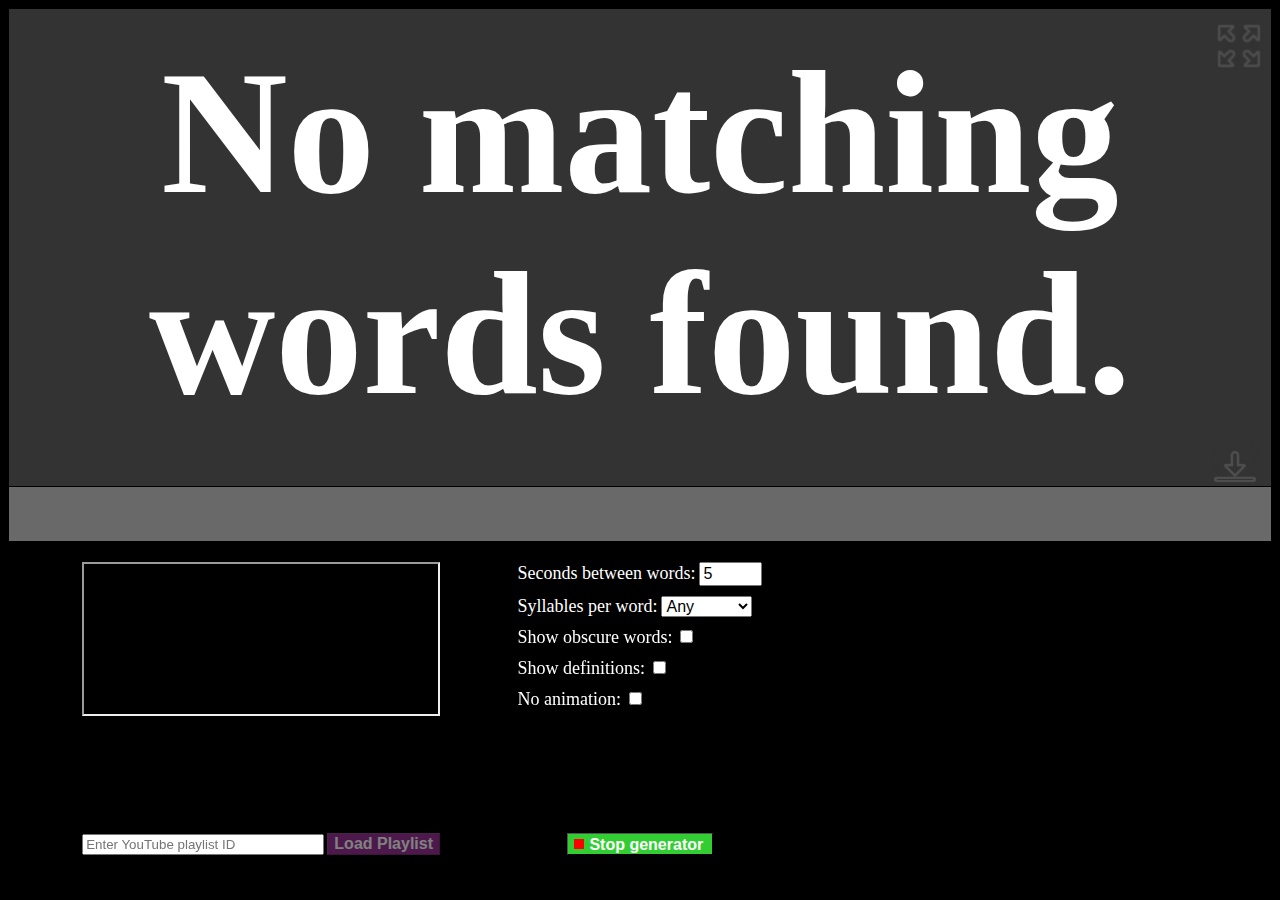
==== index.html @ 160198a6 "Update index.html" ====
<!DOCTYPE html>
<html>
<head>
  <title>Random Word Generator</title>
  <link rel="stylesheet" type="text/css" href="styles.css">
</head>
<body>
<table>
    <tr>
      <td class="row1" colspan="5">
        <div class="fullscreen-toggle-container">
          <button id="fullscreen-toggle" title="Enter full screen" class="fullscreen-toggle">
            <img src="max.png" alt="maximize">
          </button>
        </div>          
        <div id="word-container">
          <div id="word-display" class="word-display">Let's Goooo!</div>
        </div>
        <div class="control-toggle-container">
            <button id="control-toggle" title="Collapse controls" class="control-toggle">
              <img src="down.png" alt="collapse">
            </button>
        </div>  
      </td>
    </tr>
    <tr>
      <td class="row2" colspan="5">
        <div id="#progress-bar">
          <div id="progress-indicator"></div>
        </div>
      </td>
    </tr>
    <tr>
      <td class="row3-col1" rowspan="2"></td>
      <td class="row3-col2-1">
        <div id="playlist-container">
          <iframe id="playlist-frame" src="https://www.youtube.com/embed/videoseries?list=PLCSL5JAg7difkLp4Rl_QNXHgW06rkB2tc"></iframe>
        </div>
      </td>
      <td class="row3-col3-1">
        <div id="parent-center">
        	<div id="child-left">      
        		<div id="interval-container">
          			<label for="interval-select" class="label-text">Seconds between words:</label>
          			<input type="number" id="interval-select" min="1" max="30" value="5" required>
        		</div>
        		<div id="syllables-container">
          			<label for="syllables-select" class="label-text">Syllables per word:</label>
          			<select id="syllables-select">
            			<option value="0" selected>Any</option>
            			<option value="1">1</option>
            			<option value="2">2</option>
            			<option value="3">3</option>
            			<option value="4">4 or more</option>
          			</select>
        		</div>
        		<div id="obscure-words-toggle-container">
          			<label for="obscure-words-toggle" class="label-text">Show obscure words:</label>
          			<input type="checkbox" id="obscure-words-toggle">
        		</div>
        		<div id="definitions-toggle-container">
          			<label for="definitions-toggle" class="label-text">Show definitions:</label>
          			<input type="checkbox" id="definitions-toggle">
        		</div>
            <div id="animation-toggle-container">
        		    <label for="animation-toggle" class="label-text">No animation:</label>
        		    <input type="checkbox" id="animation-toggle">
        		</div>
        	</div>
        </div>
      </td>
      <td class="row3-col4" rowspan="2">
        <div id="definitions-display-container">
           <textarea id="definitions-display" class="definitions-display" readonly rows="8"></textarea>
        </div>    
      </td>
      <td class="row3-col5" rowspan="2"></td>
    </tr>
    <tr>
      <td class="row3-col2-2">
        <div id="load-playlist-container">
          <input type="text" id="load-playlist-input" placeholder="Enter YouTube playlist ID">
          <button id="load-playlist-button" class="load-playlist-button" title="Load a YouTube playlist" disabled>Load Playlist</button>
        </div>
      </td>
      <td class="row3-col3-2">
        <div id="generator-toggle-container">
          <button id="generator-toggle-button" class="generator-toggle-button">
            <span class="green-play-icon"></span>
            <span class="generator-toggle-button-text">Start generator</span>
          </button>
        </div>    
      </td>
    </tr>
    <tr>
      <td class="row4" colspan="5"></td>
    </tr>
  </table>
  <script src="script.js"></script>
</body>
</html>
---- styles.css ----
body {
  background-color: black;
}

table {
  border-collapse: collapse;
  width: 100%;
}

td {
  border: 1px solid black;
  padding: 10px;
}

.row1 {
  background-color: #333;
  height: 50vh;
  text-align: center;
  vertical-align: middle;
  width: 100%;
}

.row2 {
  background-color: DimGray; 
  height: 6vh;
  padding: 0px;
  width: 100%;
}

.row3-col1 {
  height: 32vh;
  vertical-align: top;
  width: 5%;
}

.row3-col2-1 {
  height: 30vh;
  vertical-align: top;
  width: 30%;
}

.row3-col2-2 {
  height: 2vh;
  padding-bottom: 0;
  padding-top: 0;  
  vertical-align: top;
  width: 30%;
}

.row3-col3-1 {
  height: 30vh;
  vertical-align: top;
  width: 30%;
}

.row3-col3-2 {
  height: 2vh;
  padding-bottom: 0;  
  padding-top: 0;  
  vertical-align: top;
  width: 30%;
}

.row3-col4 {
  height: 32vh;
  vertical-align: top;
  width: 30%;
}

.row3-col5 {
  height: 32vh;
  vertical-align: top;
  width: 5%;
}

.row4 {
  height: 2vh;
  padding: 0px;
  width: 100%;
}


.label-text {
  font-size: 18px;
}

.fullscreen-toggle-container {
  position: absolute;
  top: 20px;
  right: 15px;
}

.fullscreen-toggle {
  background: none;
  border: none;
  outline: none;
  padding: 0;
  cursor: pointer;
  border: 2.5px solid transparent;
}

.fullscreen-toggle:hover {
  border-color: DimGray;
  border-radius: 5px; 
}

#word-container {
  align-items: center;
  display: flex;
  height: 100%;
  justify-content: center;
}

.word-display {
  color: white;
  font-size: 175px;
  font-weight: bold;
}

.control-toggle-container {
  align-items: flex-end;
  display: flex;
  height: 6%; 
  justify-content: flex-end;
}

.control-toggle {
  background: none;
  border: none;
  outline: none;
  padding: 0;
  margin: 0;
  cursor: pointer;
  border: 2.5px solid transparent;
}

.control-toggle:hover {
  border-color: DimGray;
  border-radius: 5px; 
}

#progress-bar {
  width: 100%;
  background-color: DimGray;
}

#progress-indicator {
  width: 0%;
  height: 6vh;
  background-color: Lime;
}

#parent-center {
  display: flex;
  flex-direction: column;
  align-items: center;
}

#child-left {
  display: flex;
  flex-direction: column;
  align-items: left;
}

#interval-container, 
#syllables-container, 
#obscure-words-toggle-container, 
#definitions-toggle-container,
#animation-toggle-container {
  align-items: flex-start;
  color: white;
  margin-top: 10px;
}

#interval-select,
#syllables-select,
#obscure-words-toggle,
#definitions-toggle,
#animation-toggle {
  color: black;
  font-size: 16px;
}

#playlist-container {
  align-items: center; 
  display: flex;
  justify-content: right; 
  margin-top: 10px;
  width: 100%;
}

#playlist-container iframe {
  width: 100%;
}

#load-playlist-container {
  align-items: center;
  display: flex;  
  justify-content: right;  
}

#load-playlist-container input {
  box-sizing: border-box;
  flex: 1; 
  margin-right: 3px;
  width: 100%;  
}

.load-playlist-button {
  background-color: #993399;
  border-width: thin;
  color: white;
  flex-shrink: 0;
  font-size: 16px;
  font-weight: bold;
}

.load-playlist-button:disabled {
  /* Styles for the disabled state */
  opacity: 0.5;
}

#generator-toggle-container {
  align-items: center;
  display: flex;  
  justify-content: center;  
}

.generator-toggle-button {
  background-color: red;
  border-width: thin;
}

.generator-toggle-button-text {
  color: white;
  font-size: 16px;
  font-weight: bold; 
  left: -3px;
  position: relative;
  top: 1px;
  vertical-align: middle;
}

.green-play-icon {
  display: inline-block;
  width: 0px;
  height: 0px;
  border-top: 6px solid transparent;
  border-bottom: 6px solid transparent;
  border-left: 9px solid lime;
  margin-right: 5px;
  vertical-align: middle;
}

.red-stop-icon {
  display: inline-block;
  width: 10px;
  height: 10px;
  background-color: red;
  margin-right: 5px;
  vertical-align: middle;
}

#definitions-display-container {
  align-items: center; 
  color: white;
  display: flex;
  justify-content: center;    
  margin-top: 10px;
}

.definitions-display {
  background-color: black;
  border: 1px solid white;
  color: white;
  display: none; 
  flex: 1;
  font-family: inherit;
  font-size: 16px;
  padding: 10px;
  resize: none;
  tab-size: 1;
  width: 100%;
}
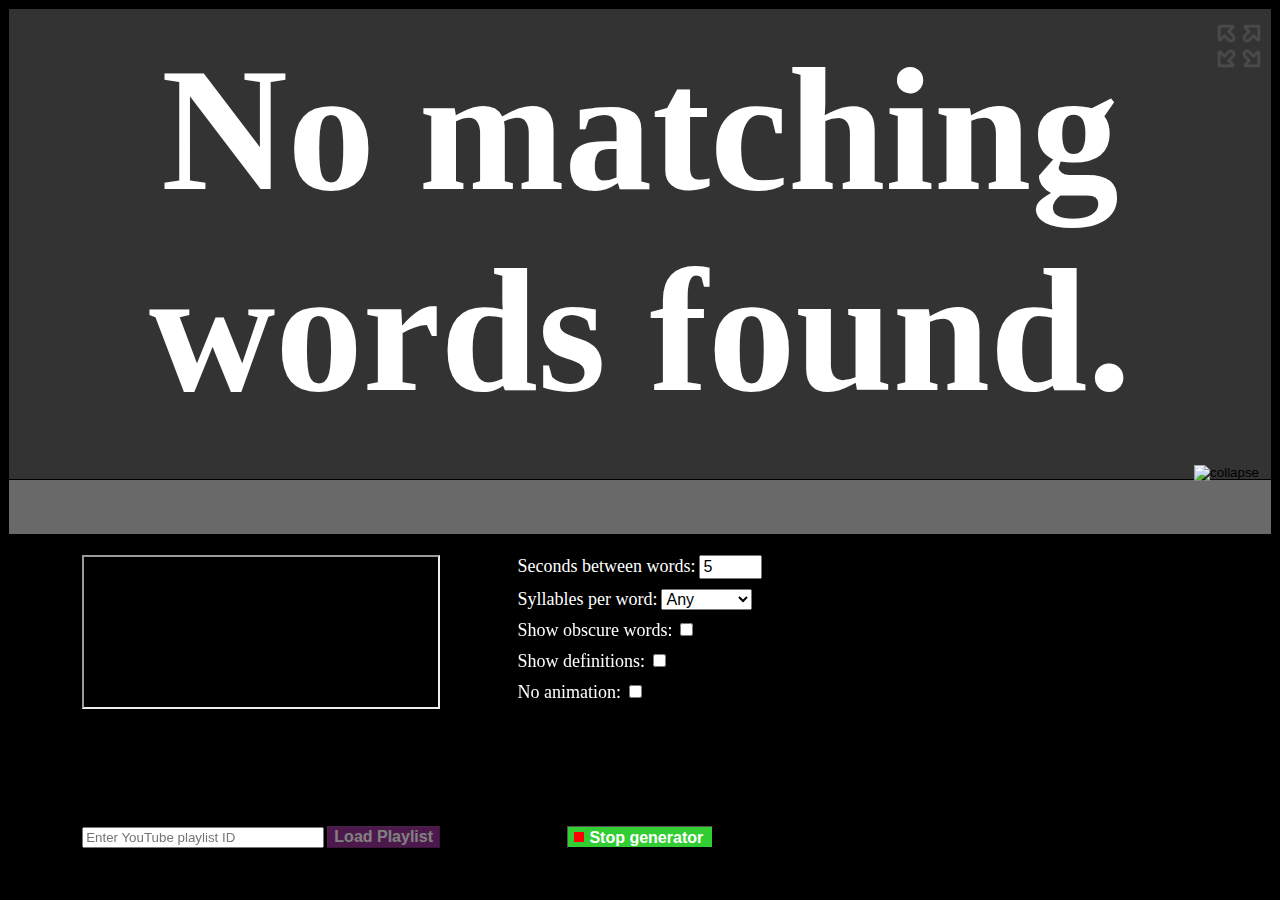
==== commit bfc8ab08: "Update index.html" ====
--- a/index.html
+++ b/index.html
@@ -16,9 +16,9 @@
         <div id="word-container">
           <div id="word-display" class="word-display">Let's Goooo!</div>
         </div>
-        <div class="control-toggle-container">
-            <button id="control-toggle" title="Collapse controls" class="control-toggle">
-              <img src="down.png" alt="collapse">
+        <div class="hide-controls-container">
+            <button id="hide-controls" title="Hide controls" class="hide-controls">
+              <img src="hide.png" alt="collapse">
             </button>
         </div>  
       </td>
@@ -85,7 +85,7 @@
       </td>
       <td class="row3-col3-2">
         <div id="generator-toggle-container">
-          <button id="generator-toggle-button" class="generator-toggle-button">
+          <button id="generator-toggle-button" title="Random word generator is not running" class="generator-toggle-button">
             <span class="green-play-icon"></span>
             <span class="generator-toggle-button-text">Start generator</span>
           </button>
--- a/styles.css
+++ b/styles.css
@@ -117,14 +117,14 @@
   font-weight: bold;
 }
 
-.control-toggle-container {
+.hide-controls-container {
   align-items: flex-end;
   display: flex;
   height: 6%; 
   justify-content: flex-end;
 }
 
-.control-toggle {
+.hide-controls {
   background: none;
   border: none;
   outline: none;
@@ -134,7 +134,7 @@
   border: 2.5px solid transparent;
 }
 
-.control-toggle:hover {
+.hide-controls:hover {
   border-color: DimGray;
   border-radius: 5px; 
 }
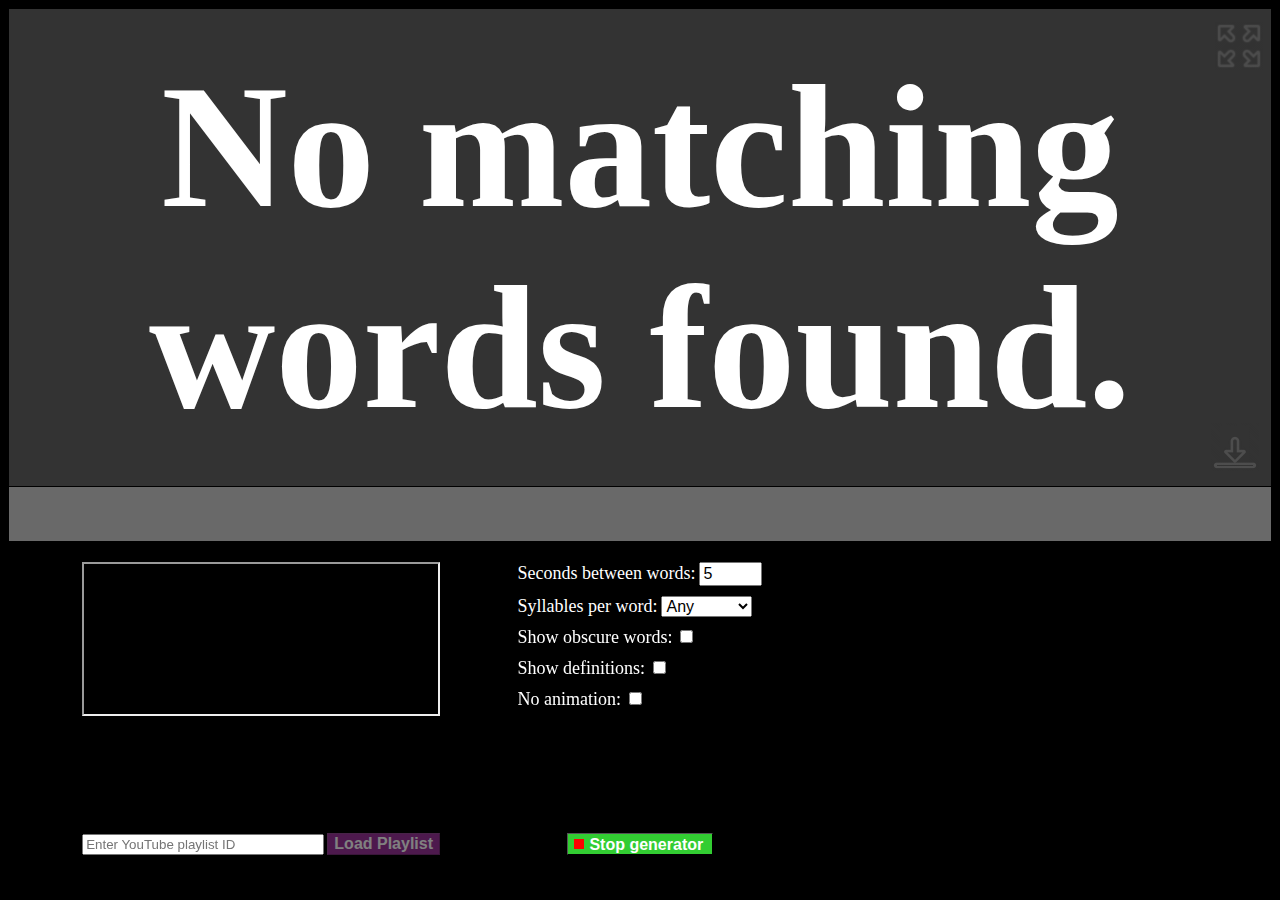
==== commit 7dc10580: "Update index.html" ====
--- a/index.html
+++ b/index.html
@@ -80,7 +80,7 @@
       <td class="row3-col2-2">
         <div id="load-playlist-container">
           <input type="text" id="load-playlist-input" placeholder="Enter YouTube playlist ID">
-          <button id="load-playlist-button" class="load-playlist-button" title="Load a YouTube playlist" disabled>Load Playlist</button>
+          <button id="load-playlist-button" class="load-playlist-button" title="Load a YouTube video or playlist" disabled>Load Playlist</button>
         </div>
       </td>
       <td class="row3-col3-2">
--- a/styles.css
+++ b/styles.css
@@ -117,6 +117,7 @@
   font-weight: bold;
 }
 
+/*
 .hide-controls-container {
   align-items: flex-end;
   display: flex;
@@ -131,6 +132,27 @@
   padding: 0;
   margin: 0;
   cursor: pointer;
+  border: 2.5px solid transparent;
+}
+*/
+
+.hide-controls-container {
+  align-items: flex-end;
+  display: flex;
+  height: 0%; 
+  justify-content: flex-end;
+  position: relative; 
+}
+
+.hide-controls {
+  background: none;
+  border: none;
+  cursor: pointer;
+  margin-top: 0; 
+  outline: none;
+  padding: 0;  
+  position: relative; 
+  top: 0px;
   border: 2.5px solid transparent;
 }
 
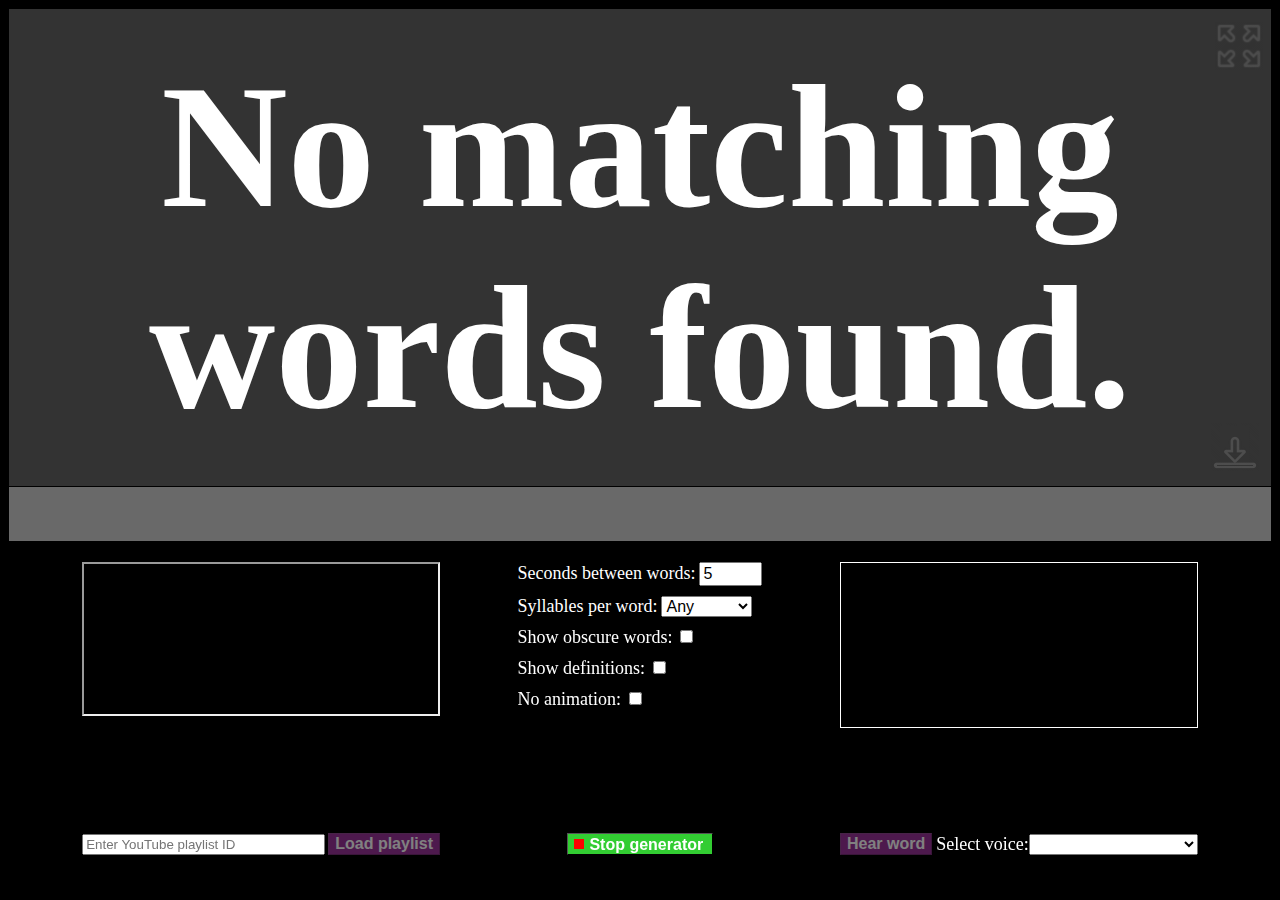
==== commit 6d4cd739: "Update index.html" ====
--- a/index.html
+++ b/index.html
@@ -42,7 +42,7 @@
         	<div id="child-left">      
         		<div id="interval-container">
           			<label for="interval-select" class="label-text">Seconds between words:</label>
-          			<input type="number" id="interval-select" min="1" max="30" value="5" required>
+          			<input type="number" id="interval-select" min="1" max="30" value="5" step="1" onkeydown="return false;" required>
         		</div>
         		<div id="syllables-container">
           			<label for="syllables-select" class="label-text">Syllables per word:</label>
@@ -69,7 +69,7 @@
         	</div>
         </div>
       </td>
-      <td class="row3-col4" rowspan="2">
+      <td class="row3-col4-1">
         <div id="definitions-display-container">
            <textarea id="definitions-display" class="definitions-display" readonly rows="8"></textarea>
         </div>    
@@ -80,7 +80,7 @@
       <td class="row3-col2-2">
         <div id="load-playlist-container">
           <input type="text" id="load-playlist-input" placeholder="Enter YouTube playlist ID">
-          <button id="load-playlist-button" class="load-playlist-button" title="Load a YouTube video or playlist" disabled>Load Playlist</button>
+          <button id="load-playlist-button" class="load-playlist-button" title="Load a YouTube video or playlist" disabled>Load playlist</button>
         </div>
       </td>
       <td class="row3-col3-2">
@@ -91,6 +91,13 @@
           </button>
         </div>    
       </td>
+      <td class="row3-col4-2">
+        <div id="speech-control-container">
+          <button id="hear-word-button" class="hear-word-button" title="Listen to the word spoken aloud" disabled>Hear word</button>
+          <label for="voice-select" class="label-text">Select voice:</label>
+          <select id="voice-select"></select>
+        </div>
+      </td>
     </tr>
     <tr>
       <td class="row4" colspan="5"></td>
--- a/styles.css
+++ b/styles.css
@@ -61,8 +61,16 @@
   width: 30%;
 }
 
-.row3-col4 {
-  height: 32vh;
+.row3-col4-1 {
+  height: 30vh;
+  vertical-align: top;
+  width: 30%;
+}
+
+.row3-col4-2 {
+  height: 2vh;
+  padding-bottom: 0;  
+  padding-top: 0;  
   vertical-align: top;
   width: 30%;
 }
@@ -116,25 +124,6 @@
   font-size: 175px;
   font-weight: bold;
 }
-
-/*
-.hide-controls-container {
-  align-items: flex-end;
-  display: flex;
-  height: 6%; 
-  justify-content: flex-end;
-}
-
-.hide-controls {
-  background: none;
-  border: none;
-  outline: none;
-  padding: 0;
-  margin: 0;
-  cursor: pointer;
-  border: 2.5px solid transparent;
-}
-*/
 
 .hide-controls-container {
   align-items: flex-end;
@@ -198,7 +187,8 @@
 #syllables-select,
 #obscure-words-toggle,
 #definitions-toggle,
-#animation-toggle {
+#animation-toggle,
+#voice-select {
   color: black;
   font-size: 16px;
 }
@@ -294,13 +284,40 @@
 .definitions-display {
   background-color: black;
   border: 1px solid white;
-  color: white;
-  display: none; 
+  color: transparent;
   flex: 1;
   font-family: inherit;
   font-size: 16px;
+  overflow: hidden;
   padding: 10px;
   resize: none;
   tab-size: 1;
   width: 100%;
 }
+
+#speech-control-container {
+  align-items: center;
+  color: white;
+  display: flex;  
+  justify-content: left;   
+}
+
+#speech-control-container select {
+  flex: 1; 
+  width: 100%;  
+}
+
+.hear-word-button {
+  background-color: #993399;
+  border-width: thin;
+  color: white;
+  flex-shrink: 0;
+  font-size: 16px;
+  font-weight: bold;
+  margin-right: 4px;  
+}
+
+.hear-word-button:disabled {
+  /* Styles for the disabled state */
+  opacity: 0.5;
+}
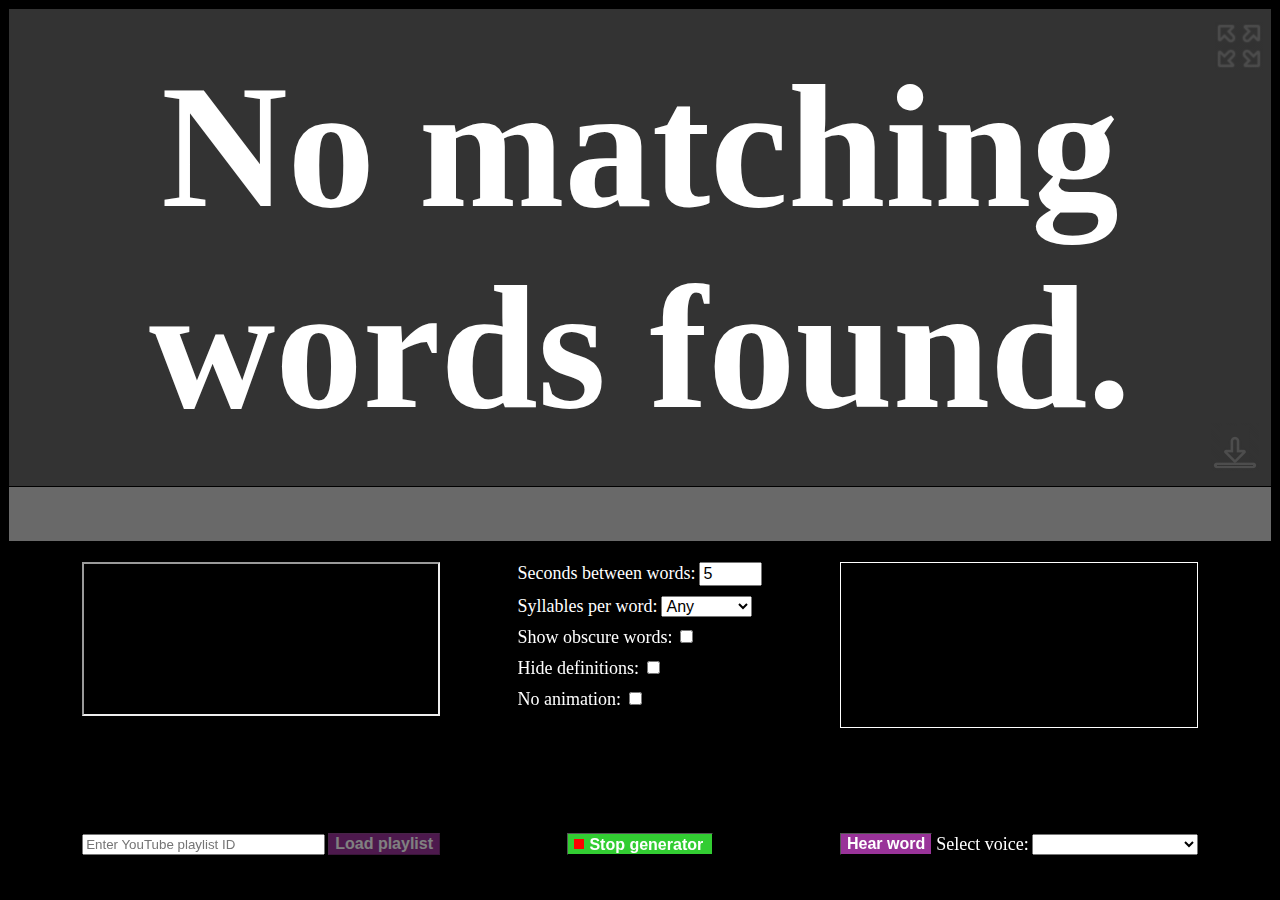
==== commit de957697: "Update index.html" ====
--- a/index.html
+++ b/index.html
@@ -59,7 +59,7 @@
           			<input type="checkbox" id="obscure-words-toggle">
         		</div>
         		<div id="definitions-toggle-container">
-          			<label for="definitions-toggle" class="label-text">Show definitions:</label>
+          			<label for="definitions-toggle" class="label-text">Hide definitions:</label>
           			<input type="checkbox" id="definitions-toggle">
         		</div>
             <div id="animation-toggle-container">
--- a/styles.css
+++ b/styles.css
@@ -304,6 +304,7 @@
 
 #speech-control-container select {
   flex: 1; 
+  margin-left: 3px;  
   width: 100%;  
 }
 
